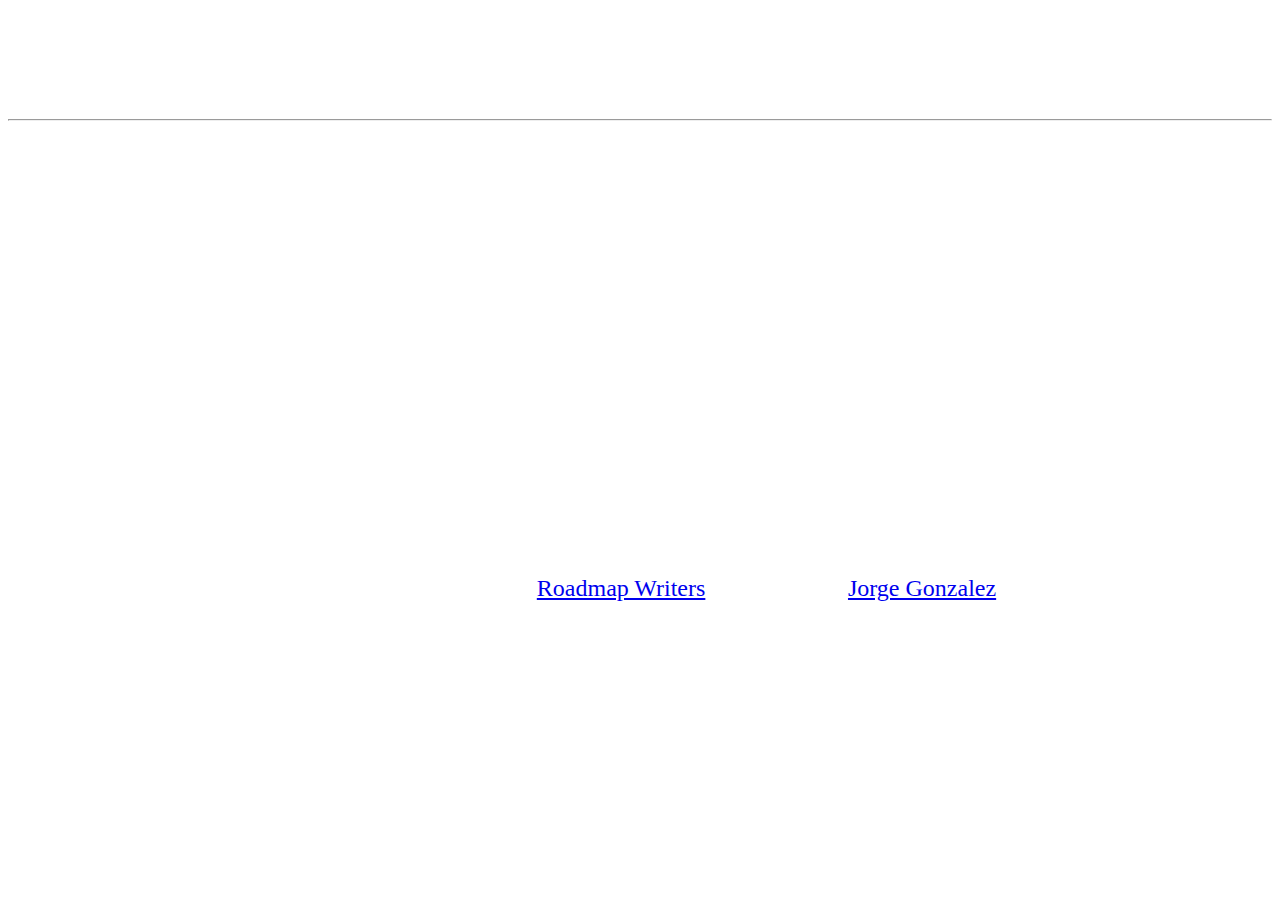
==== unit_3/index.html @ 3c03827b "Unit 3 assignment" ====
<!DOCTYPE html>
<html>
	<head>
		<title>Roadmap Writers</title>
		<link rel="stylesheet" type="text/css" href="css/style.css">
	</head>

	<body>
		<h1>Roadmap Writers</h1>
		<hr>
		<h3>Write. Market. Sell.</h3>

		<p>A real world solution for screenwriters to learn the craft and business of writing from working industry professionals.</p> 

		<!-- <img src="images/typewriter.jpg"
			alt="type writer"
			title="type writer write market sell> -->
		
		<p>Roadmap Writers is a screenwriting education and training platform for writers looking for a guided path to success. Our programs are hosted by working industry executives and are designed to empower writers with actionable tools and insights to elevate their craft and cultivate industry relationships.</p>

		<p>Since 2016, Roadmap has helped more than 84 writers sign to representation and countless others get staffed, optioned, or sell their script.</p>

		<ul>
			<li>Access Programs</li>
			<li>Mentorships</li>
			<li>Script Development</li>
			<li>Competitions</li>
		</ul>

		<p>To Learn more visit us at: <a href="https://www.roadmapwriters.com/">Roadmap Writers</a> or contact me <a href="mailto:jorge@roadmapwriters.com?subject=Hi Jorge, I would love to learn more!">Jorge Gonzalez</a></p>
	</body>
</html>
---- unit_3/css/style.css ----
h1	{
text-align: center;
color:#ffffff;
}

h3	{
font-style: italic;
}

body {
	background: url(https://images.unsplash.com/photo-1524668951403-d44b28200ce0?ixlib=rb-1.2.1&amp;ixid=eyJhcHBfaWQiOjEyMDd9&amp;auto=format&amp;fit=crop&amp;w=667&amp;q=80%20667w);
	background-size: cover;
	text-align: center;
	color:#ffffff;
	font-size: 24px;
}
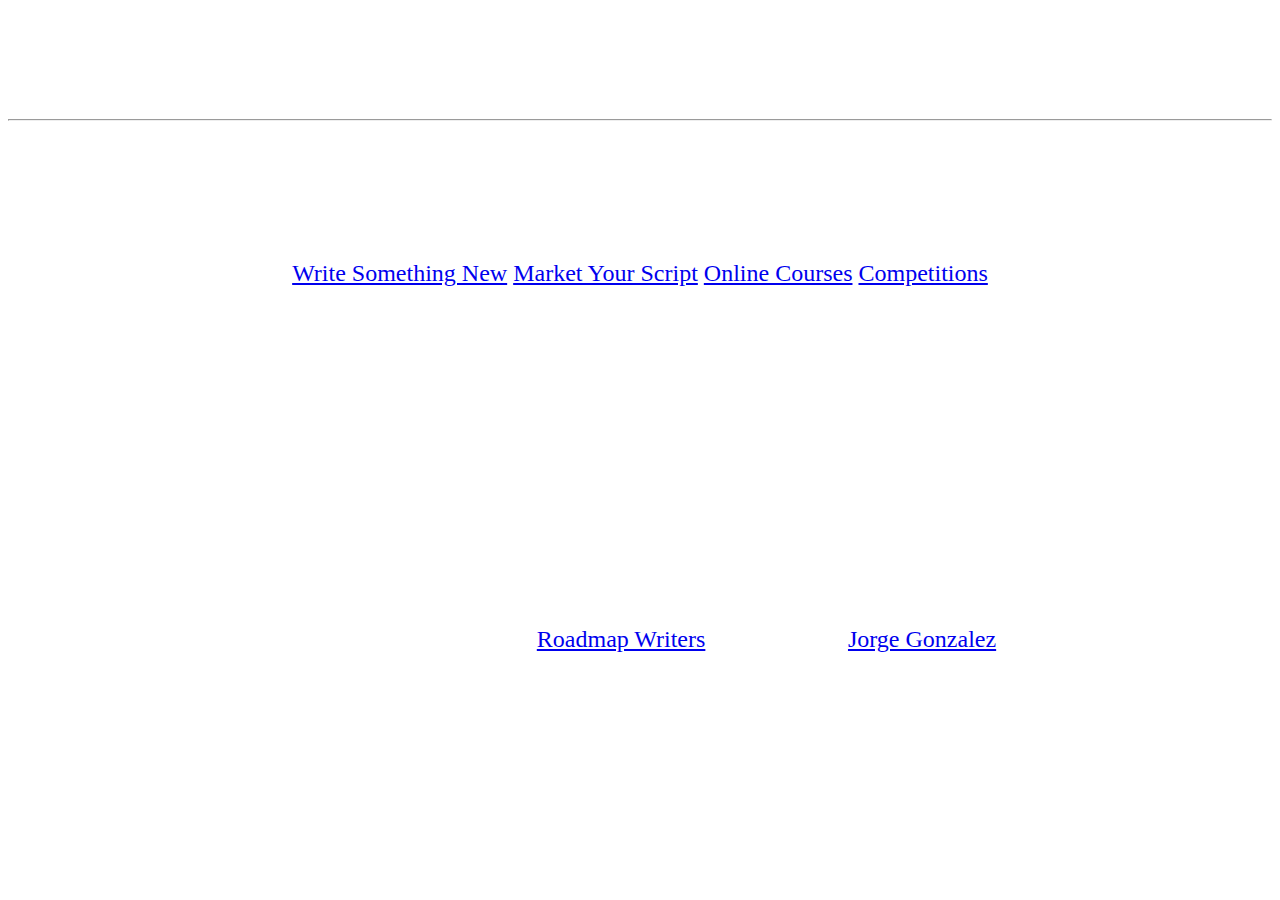
==== commit b738a370: "added Href nav" ====
--- a/unit_3/index.html
+++ b/unit_3/index.html
@@ -11,6 +11,11 @@
 		<h3>Write. Market. Sell.</h3>
 
 		<p>A real world solution for screenwriters to learn the craft and business of writing from working industry professionals.</p> 
+
+		<a href="#">Write Something New</a>
+		<a href="#">Market Your Script</a>
+		<a href="#">Online Courses</a>
+		<a href="#">Competitions</a>
 
 		<!-- <img src="images/typewriter.jpg"
 			alt="type writer"
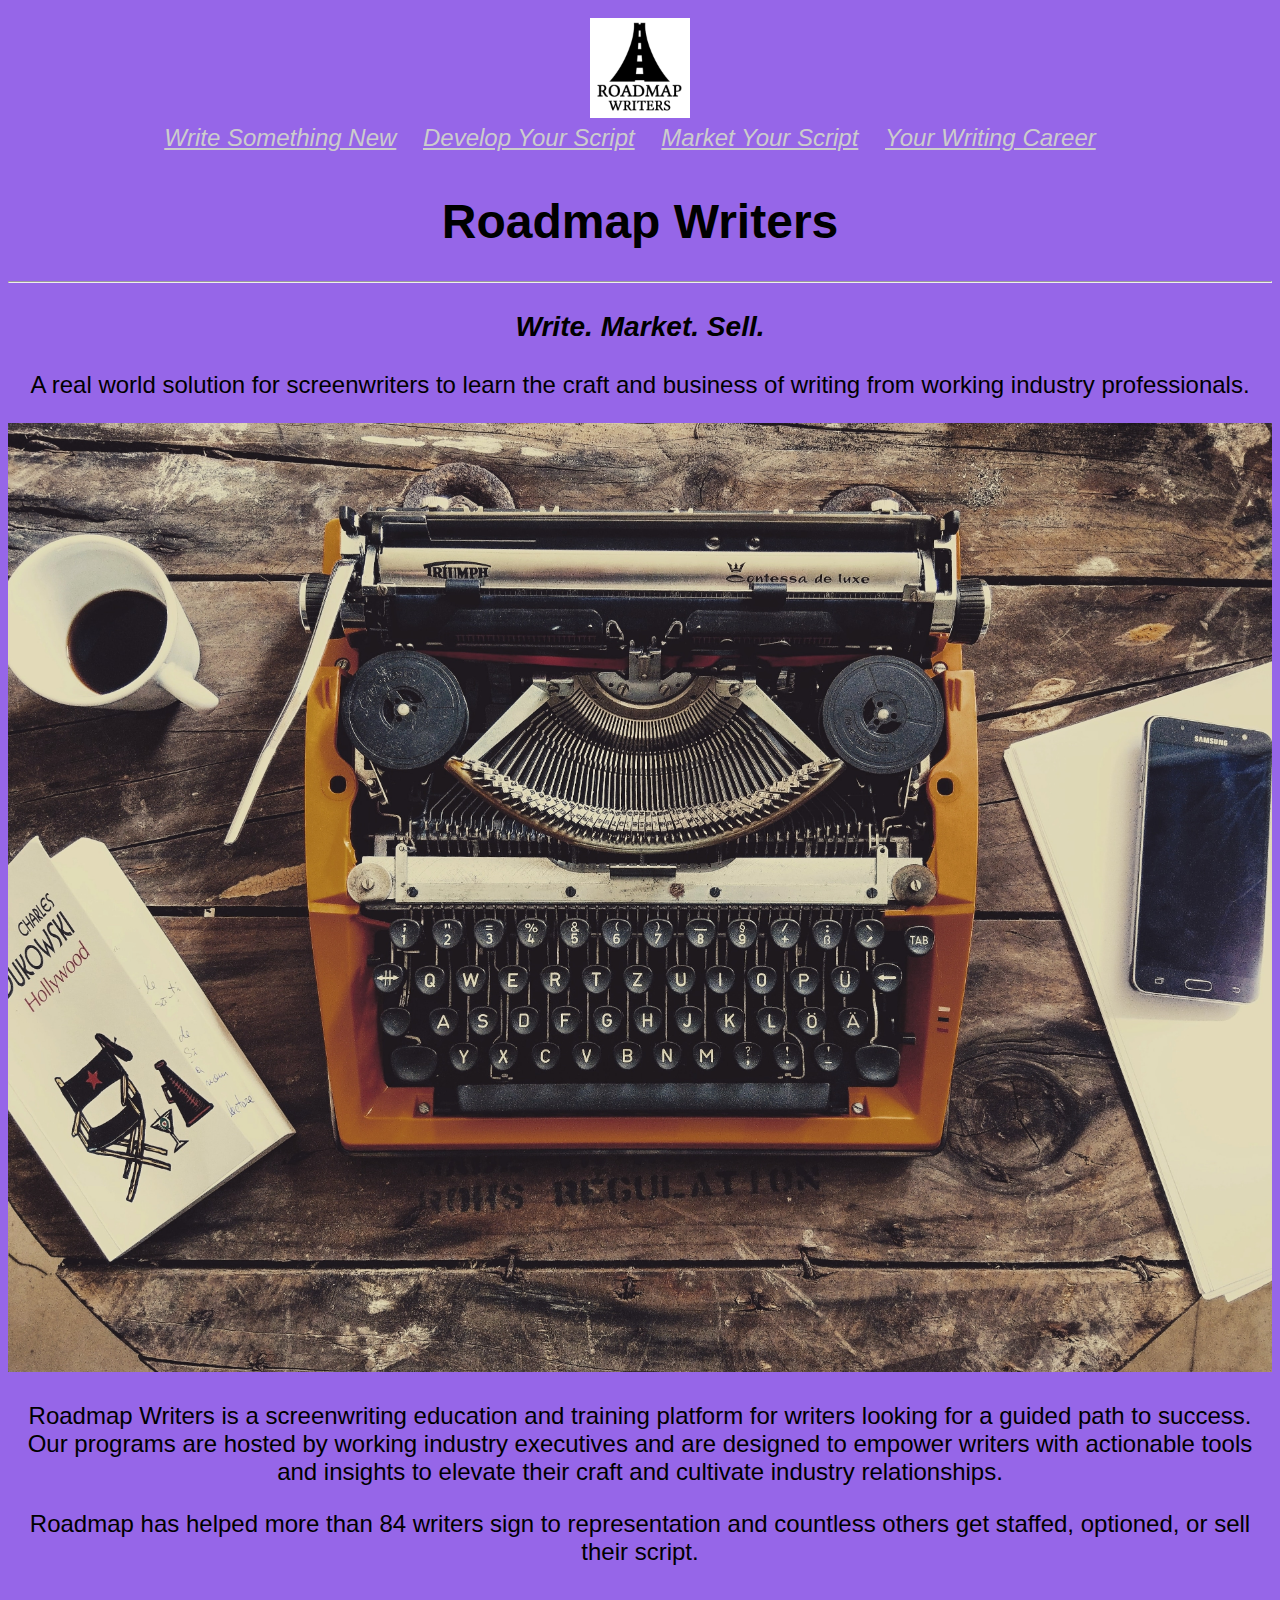
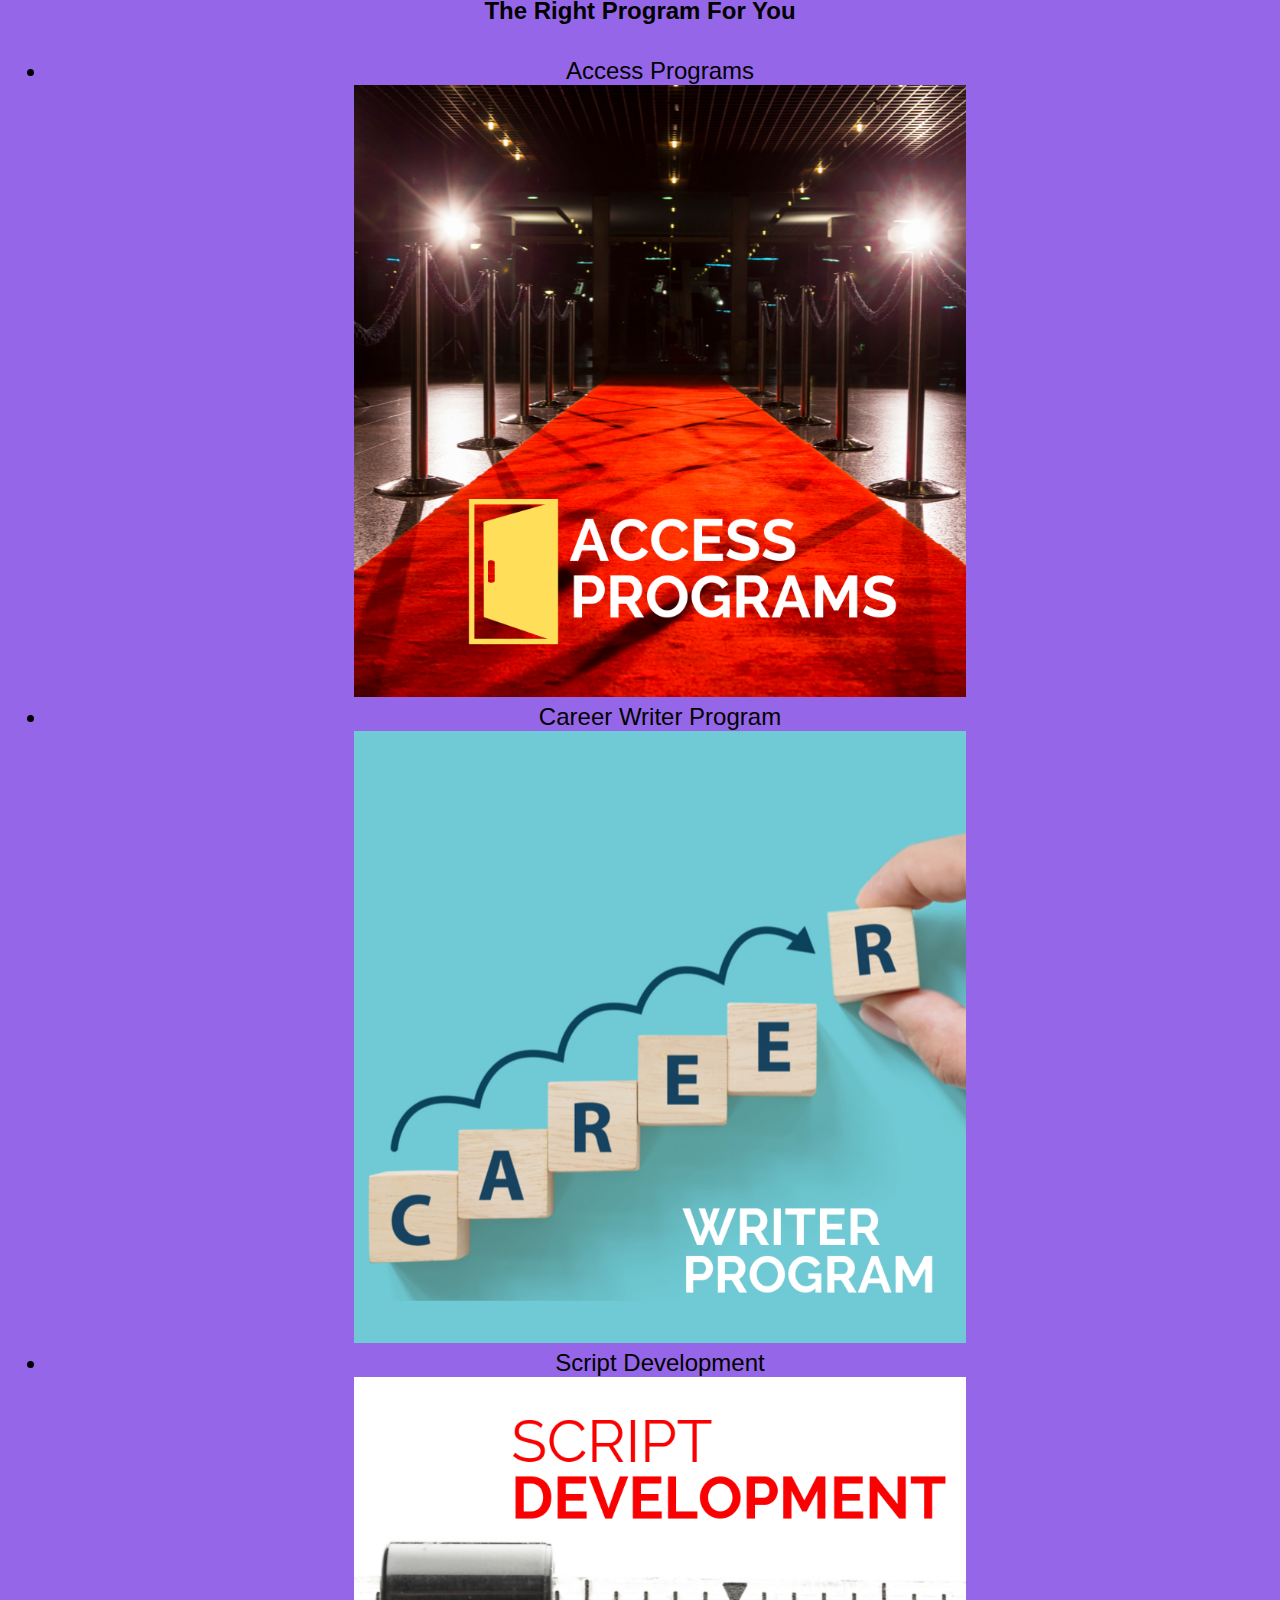
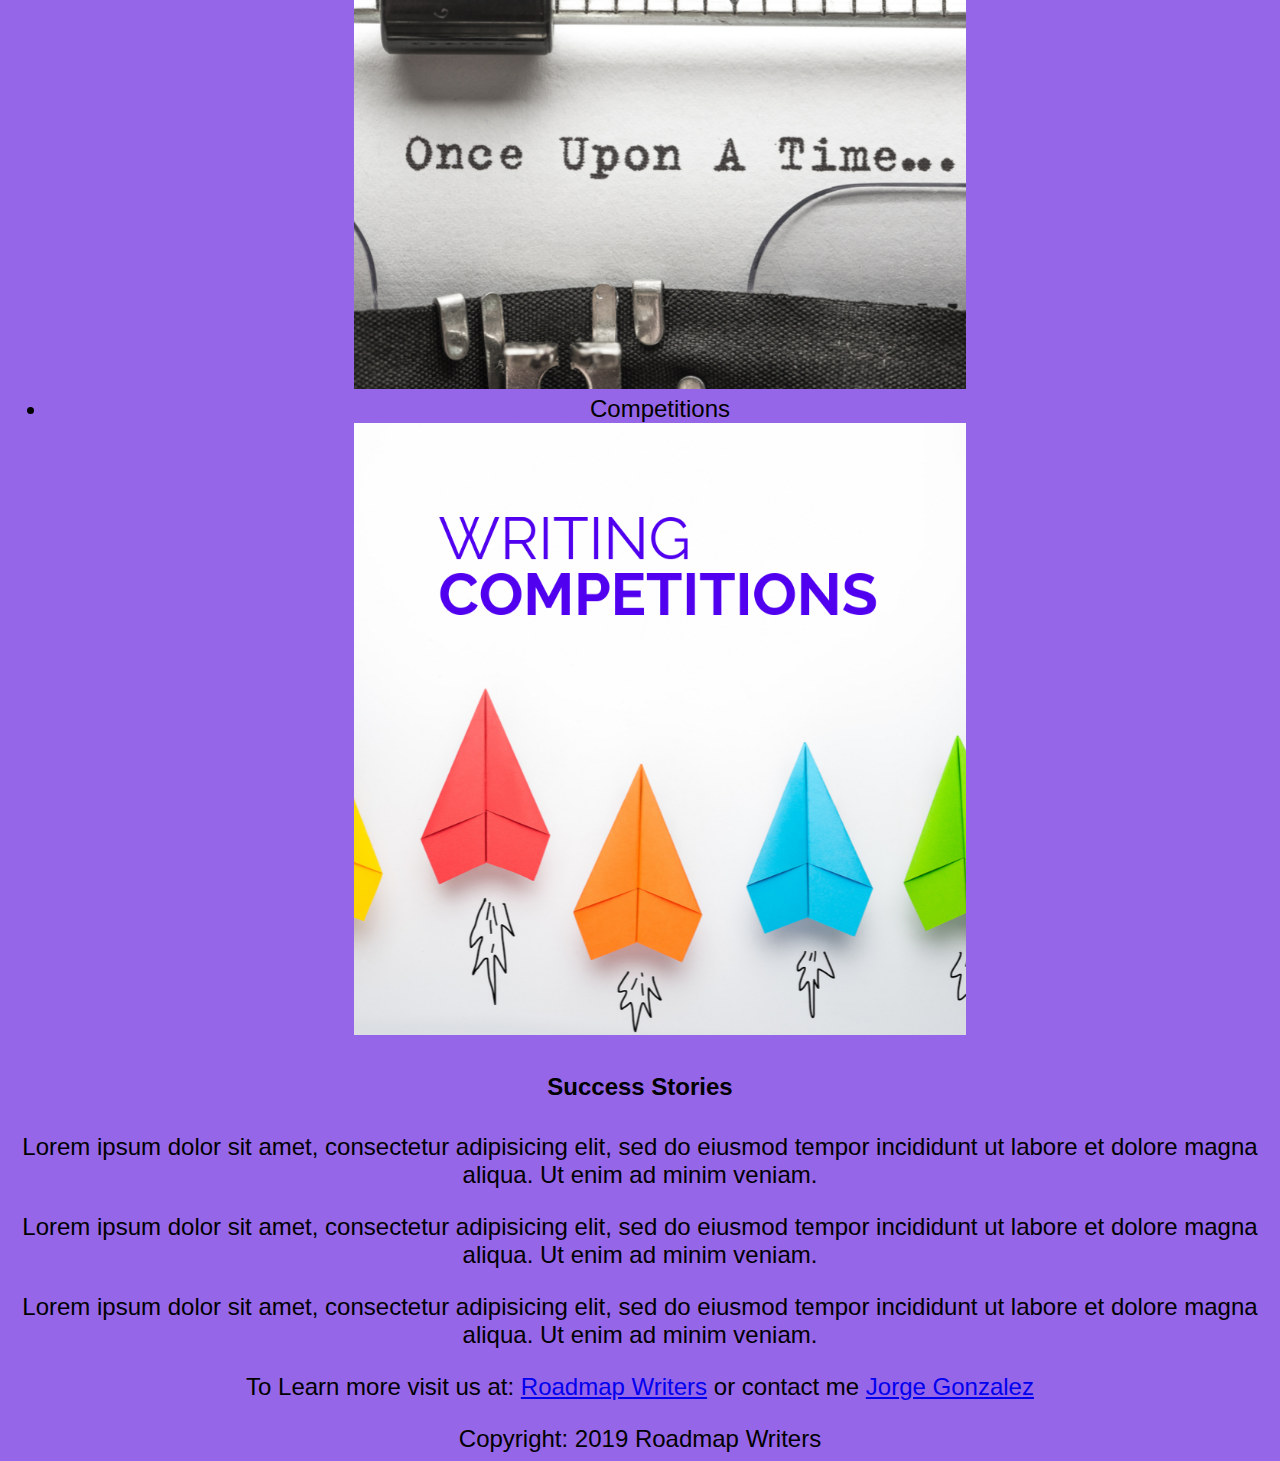
==== commit 4887a4ec: "Included image assets" ====
--- a/unit_3/index.html
+++ b/unit_3/index.html
@@ -6,32 +6,71 @@
 	</head>
 
 	<body>
-		<h1>Roadmap Writers</h1>
-		<hr>
-		<h3>Write. Market. Sell.</h3>
+		<header>
 
-		<p>A real world solution for screenwriters to learn the craft and business of writing from working industry professionals.</p> 
+		<img src="images/Roadmap logo 300x300.png"
+			alt="Roadmap Writers logo"
+			id="logo">
+			
+			<nav>
+				<a href="#">Write Something New</a>
+				<a href="#">Develop Your Script</a>
+				<a href="#">Market Your Script</a>
+				<a href="#">Your Writing Career </a>
+			</nav>
+		</header>
 
-		<a href="#">Write Something New</a>
-		<a href="#">Market Your Script</a>
-		<a href="#">Online Courses</a>
-		<a href="#">Competitions</a>
 
-		<!-- <img src="images/typewriter.jpg"
-			alt="type writer"
-			title="type writer write market sell> -->
+			<h1> Roadmap Writers </h1>
+			<hr>
+			<h3>Write. Market. Sell.</h3>
+
+			<p>A real world solution for screenwriters to learn the craft and business of writing from working industry professionals.</p> 	
+
+		<img src="images/typewriter.jpg"
+			alt="Picture of a type writer"
+			title="Roadmap Writers write market sell"
+			id="typewriter">
+
+		<section>
+			<p>Roadmap Writers is a screenwriting education and training platform for writers looking for a guided path to success. Our programs are hosted by working industry executives and are designed to empower writers with actionable tools and insights to elevate their craft and cultivate industry relationships.</p>
+
+			<p>Roadmap has helped more than 84 writers sign to representation and countless others get staffed, optioned, or sell their script.</p>
+		</section>
 		
-		<p>Roadmap Writers is a screenwriting education and training platform for writers looking for a guided path to success. Our programs are hosted by working industry executives and are designed to empower writers with actionable tools and insights to elevate their craft and cultivate industry relationships.</p>
-
-		<p>Since 2016, Roadmap has helped more than 84 writers sign to representation and countless others get staffed, optioned, or sell their script.</p>
-
+		<section>
+			<h4>The Right Program For You</h4>
 		<ul>
 			<li>Access Programs</li>
-			<li>Mentorships</li>
+		<img src="images/access_programs.png"
+		alt="Red carpet">
+
+			<li>Career Writer Program</li>
+		<img src="images/career_writing.png"
+		alt="Tiered Writing Blocks">
+
 			<li>Script Development</li>
+		<img src="images/script_development.png"
+		alt="Script being written on a typewriter">
+
 			<li>Competitions</li>
+		<img src="images/writing_competitions.png"
+		alt="Paper airplanes">	
 		</ul>
+		</section>
 
-		<p>To Learn more visit us at: <a href="https://www.roadmapwriters.com/">Roadmap Writers</a> or contact me <a href="mailto:jorge@roadmapwriters.com?subject=Hi Jorge, I would love to learn more!">Jorge Gonzalez</a></p>
+		<section>	
+			<h4>Success Stories</h4>
+
+			<p>Lorem ipsum dolor sit amet, consectetur adipisicing elit, sed do eiusmod tempor incididunt ut labore et dolore magna aliqua. Ut enim ad minim veniam.</p>
+
+			<p>Lorem ipsum dolor sit amet, consectetur adipisicing elit, sed do eiusmod tempor incididunt ut labore et dolore magna aliqua. Ut enim ad minim veniam.</p>
+
+			<p>Lorem ipsum dolor sit amet, consectetur adipisicing elit, sed do eiusmod tempor incididunt ut labore et dolore magna aliqua. Ut enim ad minim veniam.</p>
+		</section>
+
+			<p>To Learn more visit us at: <a href="https://www.roadmapwriters.com/">Roadmap Writers</a> or contact me <a href="mailto:jorge@roadmapwriters.com?subject=Hi Jorge, I would love to learn more!">Jorge Gonzalez</a></p>
+
+		<footer>Copyright: 2019 Roadmap Writers</footer>
 	</body>
 </html>--- a/unit_3/css/style.css
+++ b/unit_3/css/style.css
@@ -1,16 +1,41 @@
-h1	{
-text-align: center;
-color:#ffffff;
-}
-
 h3	{
 font-style: italic;
 }
 
+#logo {
+	width:100px;
+}
+
+header	{
+	background-color: #9666E8;
+	padding: 10px
+}
+
+nav a{
+	color: #cccccc;
+	font-style: italic;
+	margin-right: 20px
+}
+
 body {
-	background: url(https://images.unsplash.com/photo-1524668951403-d44b28200ce0?ixlib=rb-1.2.1&amp;ixid=eyJhcHBfaWQiOjEyMDd9&amp;auto=format&amp;fit=crop&amp;w=667&amp;q=80%20667w);
-	background-size: cover;
+	font-family: Helvetica, sans-serif;
+	/*background: url(https://images.unsplash.com/photo-1524668951403-d44b28200ce0?ixlib=rb-1.2.1&amp;ixid=eyJhcHBfaWQiOjEyMDd9&amp;auto=format&amp;fit=crop&amp;w=667&amp;q=80%20667w);
+	background-size: cover;*/
 	text-align: center;
-	color:#ffffff;
+	color: #000000;
 	font-size: 24px;
+	background-color: #9666E8;
+}
+
+#typewriter {
+	width: 100%
+}
+
+img{
+	width: 50%;
+}
+
+footer{
+	background-color: #9666E8;
+	text-align: center;
 }